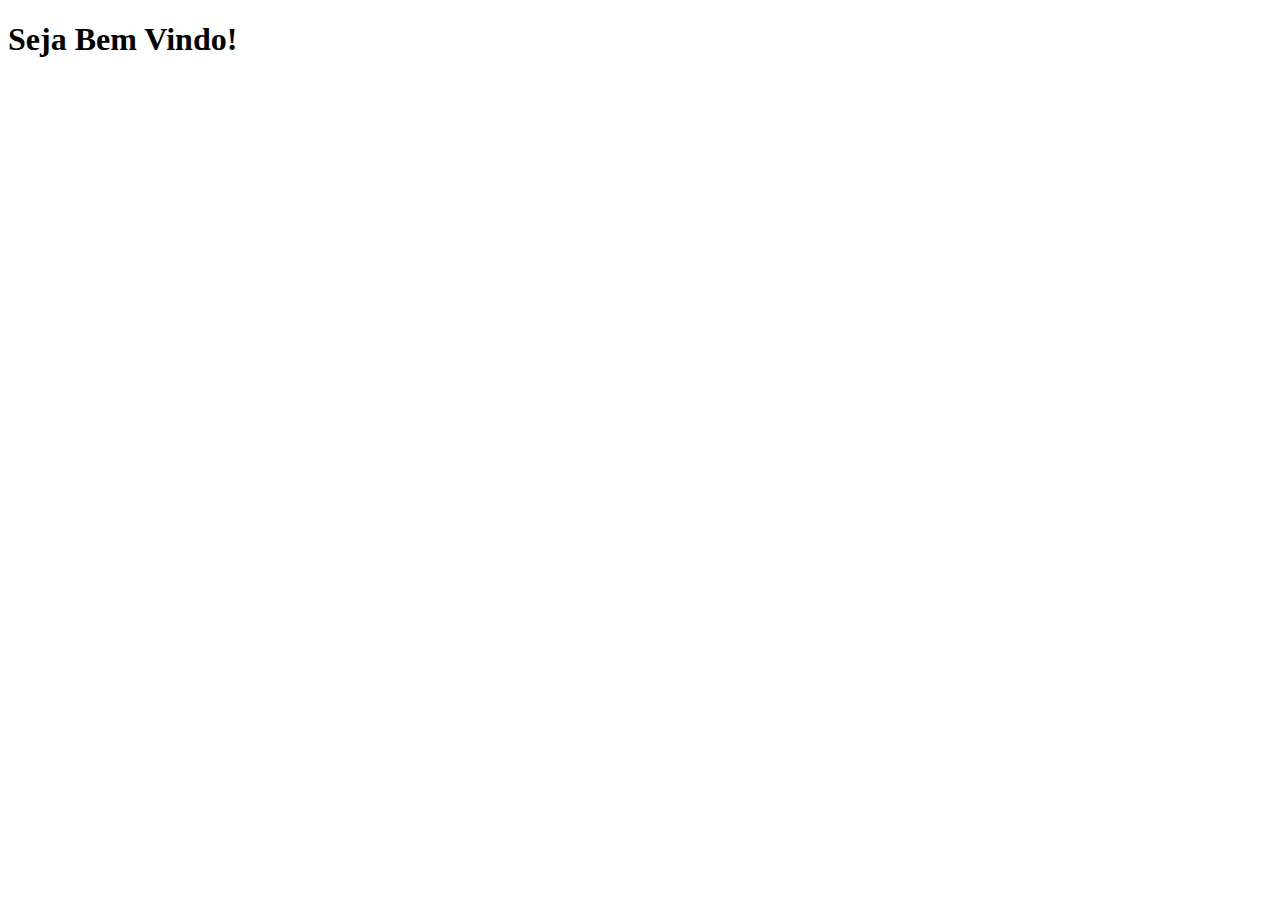
==== index.html @ 21ad0c50 "first commit" ====
<!DOCTYPE html>
<html lang="en">
<head>
    <meta charset="UTF-8">
    <meta name="viewport" content="width=, initial-scale=1.0">
    <title>Bem-vindo</title>
</head>
<body>
    <header>
        <div>
            <h1>Seja Bem Vindo!</h1>
        </div>
    </header>
</body>
</html>
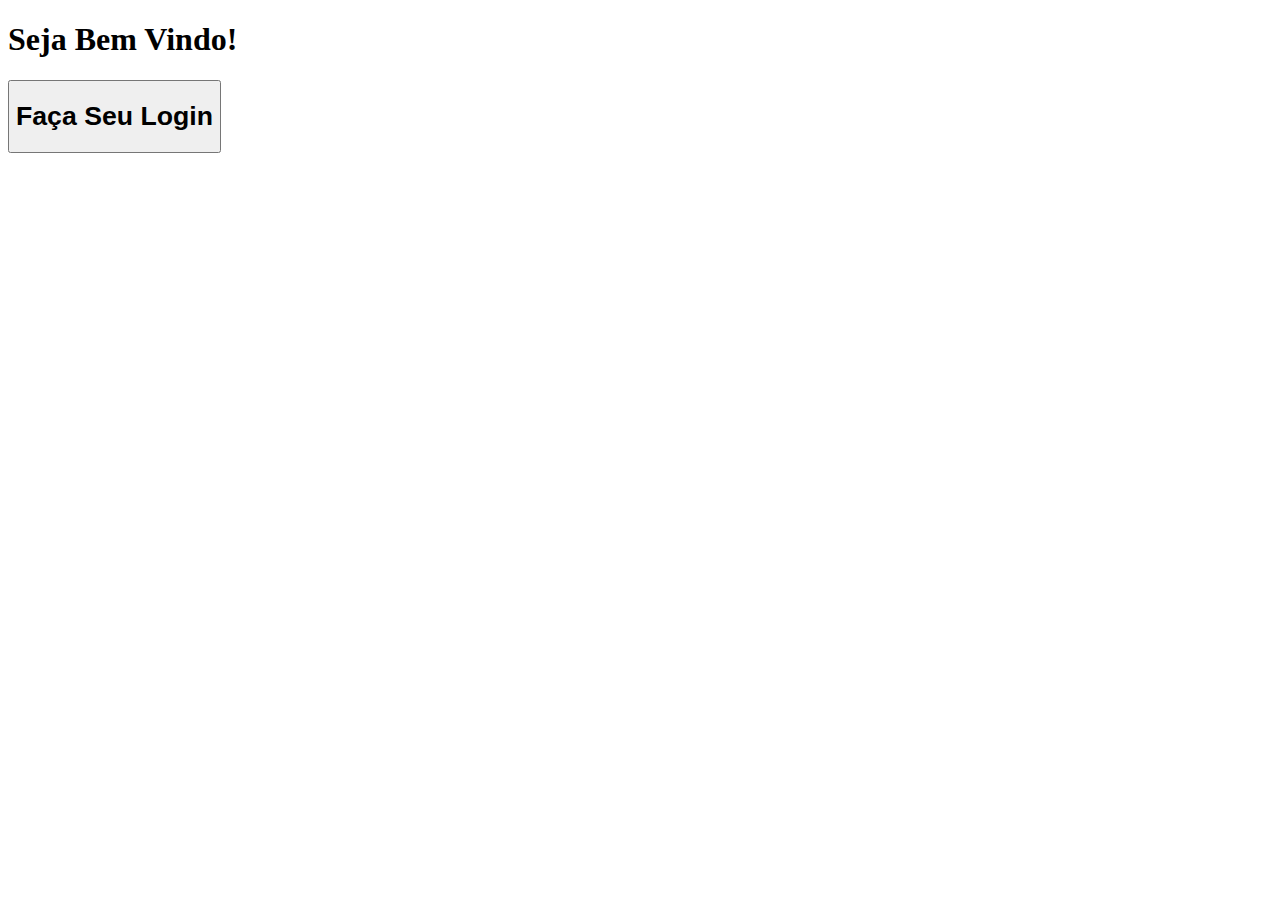
==== commit a280f102: "alterações no css e html do login" ====
--- a/index.html
+++ b/index.html
@@ -11,5 +11,7 @@
             <h1>Seja Bem Vindo!</h1>
         </div>
     </header>
+
+    <button><h1>Faça Seu Login</h1></button>
 </body>
 </html>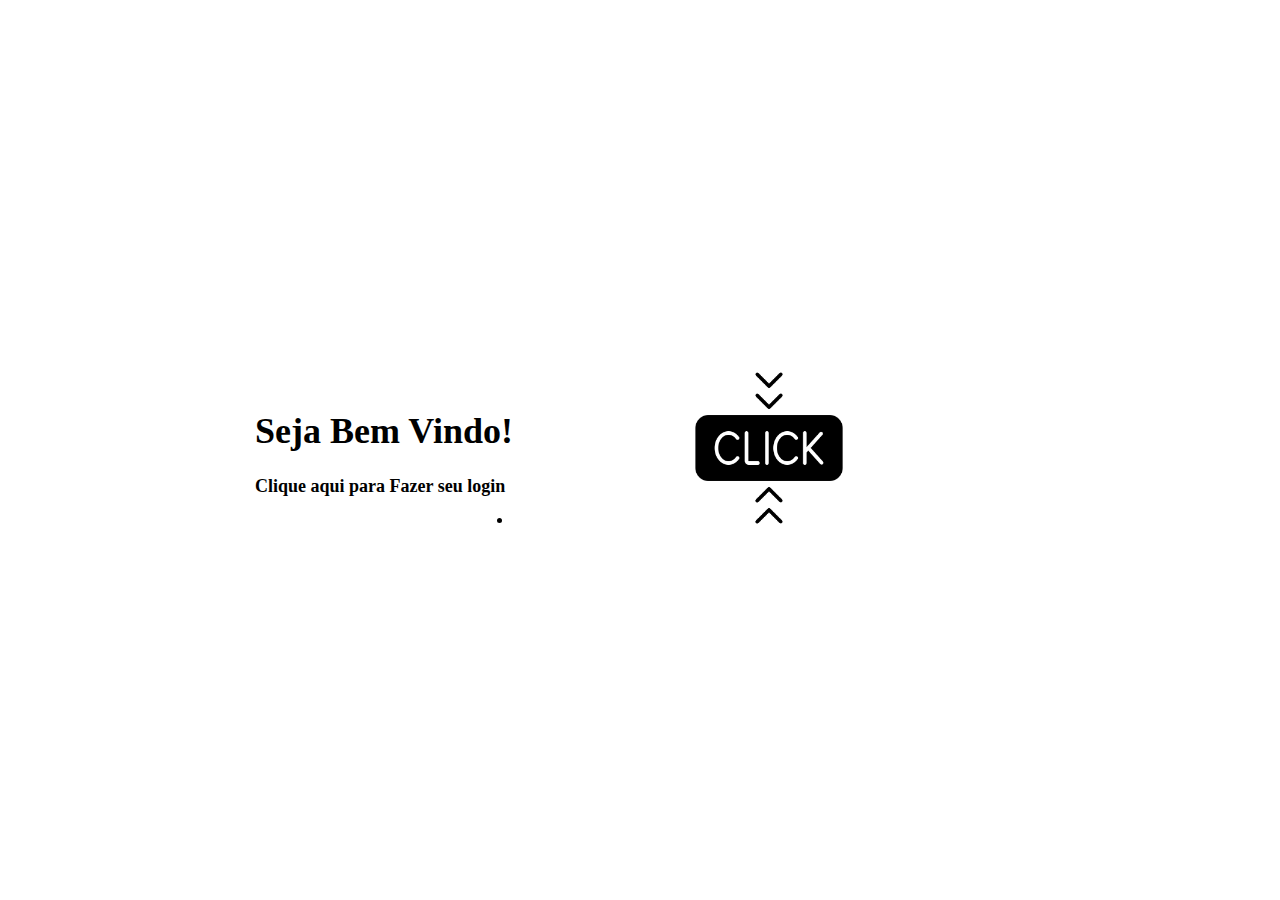
==== commit c8c56282: "alterações no html e css e add js" ====
--- a/index.html
+++ b/index.html
@@ -3,15 +3,17 @@
 <head>
     <meta charset="UTF-8">
     <meta name="viewport" content="width=, initial-scale=1.0">
+    <link rel="stylesheet" href="./css/index.css">
     <title>Bem-vindo</title>
+    <div>
+        <h1>Seja Bem Vindo!</h1>
+        <h3>Clique aqui para Fazer seu login</h3>
+    </div>
 </head>
 <body>
-    <header>
-        <div>
-            <h1>Seja Bem Vindo!</h1>
-        </div>
-    </header>
+    
 
-    <button><h1>Faça Seu Login</h1></button>
+    <li class="redirectlogin"><a href="./login.html"> <img class="click" src="./img/clique.png" ></a></li>
+   
 </body>
 </html>--- a/css/index.css
+++ b/css/index.css
@@ -0,0 +1,29 @@
+body {
+    display: flex;
+    justify-content: center;
+    align-items: center;
+    height: 100vh;
+    margin: 0;
+}
+
+header {
+    text-align: center;
+}
+
+.redirectlogin {
+    text-align: center;
+}
+
+/* Estilos adicionais para o cabeçalho e o título */
+h1 {
+    font-size: 36px;
+}
+
+h3 {
+    font-size: 18px;
+}
+
+.click{
+    height: 15%;
+    width: 30%;
+}